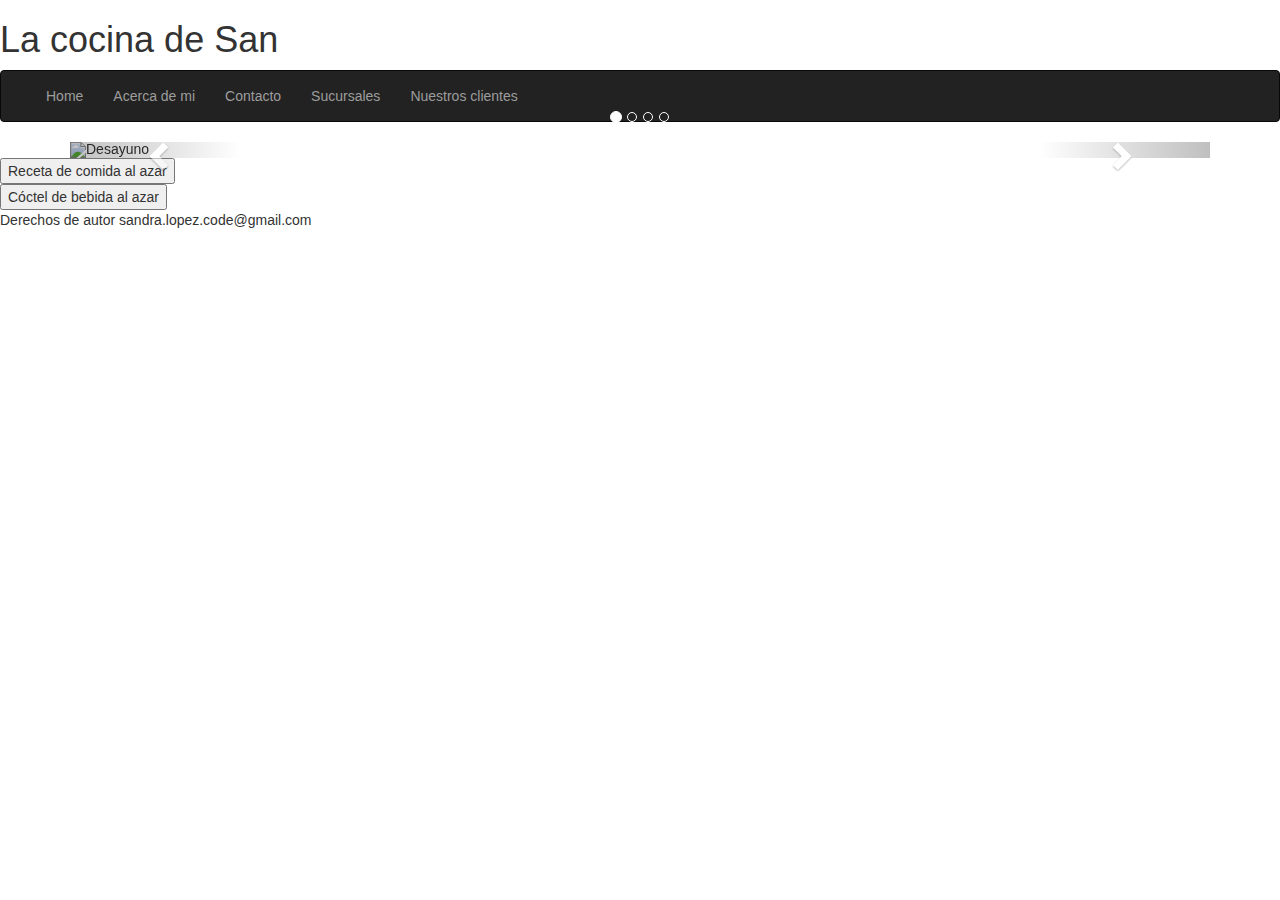
==== index.html @ 908fac97 "Add files via upload" ====
<!DOCTYPE html>
<html lang="en">

<head>
  <meta charset="UTF-8">
  <meta name="viewport" content="width=device-width, initial-scale=1.0">

  <!-- relacionar con el archivo descargado de favicon -->
  <link rel="apple-touch-icon" sizes="180x180" href="./imagenes/favicon_io/apple-touch-icon.png">
  <link rel="icon" type="image/png" sizes="32x32" href="./imagenes/favicon_io/favicon-32x32.png">
  <link rel="icon" type="image/png" sizes="16x16" href="./imagenes/favicon_io/favicon-16x16.png">
  <link rel="manifest" href="/site.webmanifest">

  <!-- relacionar con css bootstrap 
  https://www.w3schools.com/bootstrap/tryit.asp?filename=trybs_navbar_collapse 
  -->
  <link rel="stylesheet" href="https://maxcdn.bootstrapcdn.com/bootstrap/3.4.1/css/bootstrap.min.css">
  <script src="https://ajax.googleapis.com/ajax/libs/jquery/3.7.1/jquery.min.js"></script>
  <script src="https://maxcdn.bootstrapcdn.com/bootstrap/3.4.1/js/bootstrap.min.js"></script>
  <link rel="preconnect" href="https://fonts.googleapis.com">
  <link rel="preconnect" href="https://fonts.gstatic.com" crossorigin>
  <link
    href="https://fonts.googleapis.com/css2?family=Arsenal+SC:ital,wght@0,400;0,700;1,400;1,700&family=Edu+AU+VIC+WA+NT+Hand:wght@400..700&family=Kanit:ital,wght@0,100;0,200;0,300;0,400;0,500;0,600;0,700;0,800;0,900;1,100;1,200;1,300;1,400;1,500;1,600;1,700;1,800;1,900&family=Oswald:wght@200..700&family=Pacifico&family=Quicksand:wght@300..700&family=Song+Myung&family=Victor+Mono:ital,wght@0,100..700;1,100..700&display=swap"
    rel="stylesheet">
  <!-- relacionar el archivo html con el archivo css -->
  <link rel="stylesheet" href="./css/prin-55.css">
  <!-- registrarse en fontawesome y te envia la siguiente linea para los iconos-->
  <script src="https://kit.fontawesome.com/e15e8c34af.js" crossorigin="anonymous"></script>
  <title>Que Chulada!</title>
</head>

<body onload="googleTranslateElementInit();">


  <script>
    function googleTranslateElementInit() {
      new google.translate.TranslateElement(
        { pageLanguage: 'en' },
        'google_translate_element'
      );
    }
  </script>
  <script src="http://translate.google.com/translate_a/element.js?cb=googleTranslateElementInit"></script>


  <header>
    <h1>La cocina de San</h1>
    <div id="google_translate_element"></div>
    <!-- INICIO BARRA DE NAVEGACIÓN CON CSS BOOTSTRAP 
https://www.w3schools.com/bootstrap/tryit.asp?filename=trybs_navbar_collapse 
-->
    <nav class="navbar navbar-inverse">
      <div class="container-fluid">
        <div class="navbar-header">
          <button type="button" class="navbar-toggle" data-toggle="collapse" data-target="#myNavbar">
            <span class="icon-bar"></span>
            <span class="icon-bar"></span>
            <span class="icon-bar"></span>
          </button>

        </div>
        <div class="collapse navbar-collapse" id="myNavbar">
          <ul class="nav navbar-nav">
            <li><a href="index.html">Home</a></li>
            <li><a href="./html/acercade.html">Acerca de mi</a></li>
            <li><a href="./html/contacto.html">Contacto</a></li>
            <li><a href="./html/sucursales.html">Sucursales</a></li>
            <li><a href="./html/nuestrosclientes.html">Nuestros clientes</a></li>
          </ul> 
        </div>
      </div>
    </nav>
    <!-- FIN BARRA DE NAVEGACIÓN CON CSS BOOTSTRAP -->
  </header>


  <!-- INICIO CARRUSEL CSS BOOTSTRAP 
https://www.w3schools.com/bootstrap/tryit.asp?filename=trybs_carousel&stacked=h
-->
  <div class="container">
    <!-- <h2>Carousel Example</h2>  -->
    <div id="myCarousel" class="carousel slide" data-ride="carousel">
      <!-- Indicadores de diapositivas -->
      <ol class="carousel-indicators">
        <li data-target="#myCarousel" data-slide-to="0" class="active"></li>
        <li data-target="#myCarousel" data-slide-to="1"></li>
        <li data-target="#myCarousel" data-slide-to="2"></li>
        <li data-target="#myCarousel" data-slide-to="2"></li>
      </ol>

      <!-- imagenes para las diapositivas -->
      <div class="carousel-inner">
        <div class="item active">
          <img src="./imagenes/carrusel-desayuno .jpg" alt="Desayuno" style="width:100%;">
          <div class="carousel-caption">
            <h2 class="carrusel-h2">
              <center>Desayuno</center>
              <h2>
                <h3 class="carrusel-p">
                  <center>Para un comienzo bien Power!</center>
                </h3>
          </div>
        </div>

        <div class="item">
          <img src="./imagenes/carrusel-almuerzo .jpg" alt="Almuerzo" style="width:100%;">
          <div class="carousel-caption">
            <h2 class="carrusel-h2">
              <center>Almuerzo</center>
            </h2>
            <h3 class="carrusel-p">
              <center>La felicidad, es compartir con amigos</center>
            </h3>
          </div>
        </div>

        <div class="item">
          <img src="./imagenes/carrusel-cena .jpg" alt="Cena" style="width:100%;">
          <div class="carousel-caption">
            <h2 class="carrusel-h2">
              <center>Cena</center>
              <h2>
                <h3 class="carrusel-p">
                  <center>Algo tranqui</center>
                </h3>
          </div>
        </div>

        <div class="item">
          <img src="./imagenes/carrusel-especialidades-y-postres .jpg" alt="Momentos dulces" style="width:100%;">
          <div class="carousel-caption">
            <h2 class="carrusel-h2">
              <center>Especialdades y postres</center>
              <h2>
                <h3 class="carrusel-p">
                  <center>Momentos dulces</center>
                </h3>
          </div>
        </div>
      </div>

      <!-- controles del carrusel de derecha e izquierda -->
      <a class="left carousel-control" href="#myCarousel" data-slide="prev">
        <span class="glyphicon glyphicon-chevron-left"></span>
        <span class="sr-only">Previous</span>
      </a>
      <a class="right carousel-control" href="#myCarousel" data-slide="next">
        <span class="glyphicon glyphicon-chevron-right"></span>
        <span class="sr-only">Next</span>
      </a>
    </div>
  </div>
  <!-- FIN CARRUSEL CSS BOOTSTRAP -->

  <!-- INICIO GALERIA DE RECETAS IMPORTADAS DESDE UNA API -->
  <!-- Galeria de recetas comida -->
  <!-- https://www.themealdb.com/api.php
  Busque una única comida aleatoria
www.themealdb.com/api/json/v1/1/random.php
  -->
  <section class="seccion-receta-comida">
    <button class="menu-enlace" onclick="invocarApiComidas()">Receta de comida al azar</button>
    <div class="contenedor-comida" id="contenedor-comida">
      <!-- 
  <div class="img-descripcion">
      <div class="receta-img">
             <img src=${obj.strMealThumb} alt="" >
      </div>
      <div class="receta-titulo-texto">
             <h2>${obj.strMeal}</h2>
            <p>${obj.strInstructions}</p>
      </div>
 </div>

-->
    </div>
  </section>

  <!-- Galeria de recetas bebidas -->
  <section class="seccion-receta-bebidas">
    <button class="menu-enlace" onclick="invocarApiBebidas()">Cóctel de bebida al azar</button>
    <div class="contenedor-bebidas" id="contenedor-bebidas">

      <!--  <div class="receta-img">
        <img src="imagenes/panqueques .jpg" alt="panqueque con dulce de leche" width="500">
      </div>
      <div class="coctel-titulo-texto">
        <h5>Receta del día: Panqueques con dulce de leche</h5>
        
        <p>El paso a paso:</p>
      </div>

      <iframe src="" frameborder="0"></iframe>
 -->
    </div>
  </section>

  <!-- FIN GALERIA DE RECETAS TRAIDAS DESDE UNA API-->

  <!-- 
 Lista de ingredientes 
<thead>
  <tr> <!-- inicio fila 1 
            <th>
                      
            </th>
            <th> <!-- th = t head 
                      Ingrediente
            </th>
            <th>
                      Cantidad
            </th>
  </tr><!-- fin fila 1
</thead>
<!-- PARTE DE LOS DATOS: tbody 
<tbody>
  <tr><!-- inicio fila 2 
            <td> <!-- td = t datos 
                      td_Columna1 IDOLO EN LLAMAS
            </td>
            <td>
                      td_Columna2 $13.900,0
            </td>
            <td>
                      <input value="1">
  
            </td>
            <td>
                      td_Columna4 $13.900,0
            </td>
  </tr><!-- fin fila 2 
  <tr><!-- inicio fila 3 
            <td> <!-- (..) dos puntos para salir de la carpeta actual, barra (/) para ingresar a otra carpetaa 
                      <img src="../imgs/vida .jpg" alt="libro-llamas" wh>
            </td>
            <td> <!-- td = t datos 
                      td_Columna1 EL ENCANTO DE LA VIDA
            </td>
            <td>
                      td_Columna2 $13.900,0
            </td>
            <td>
                      <input value="1">
  
            </td>
            <td>
                      td_Columna4 $13.900,0
            </td>
  </tr><!-- fin fila 3 
</tbody>
<tfoot>
  <tr><!-- inicio fila 4 
            <td colspan="4"></td>
            <td colspan="1"> <!-- atributo colspan = expande el td "tantas" columnas hacia la derecha. 
                      $27.800,00
            </td>
  </tr><!-- fin fila 4 
</tfoot>
</table>  -->






  <footer>
    <!-- iconos y hipervinculos -->
    <a class="redsoc" href="https://www.twitter.com" target="_blank"> <i class="fa fa-twitter"
        aria-hidden="true"></i></a>
    <a class="redsoc" href="https://www.facebook.com" target="_blank"> <i class="fa fa-facebook"
        aria-hidden="true"></i></a>
    <a class="redsoc" href="https://www.pinterest" target="_blank"> <i class="fa fa-pinterest"
        aria-hidden="true"></i></a>
    <a class="redsoc" href="https://www.instagram.com" target="_blank"> <i class="fa fa-instagram"
        aria-hidden="true"></i></a>
    <a class="redsoc" href="https://www.linkedin.com" target="_blank"> <i class="fa fa-linkedin"
        aria-hidden="true"></i></a>

    <P>Derechos de autor sandra.lopez.code@gmail.com</P>

  </footer>


  <!-- relacionar archivo html con js -->
  <script src="./js/fech_apis.js"></script>
</body>

</html>
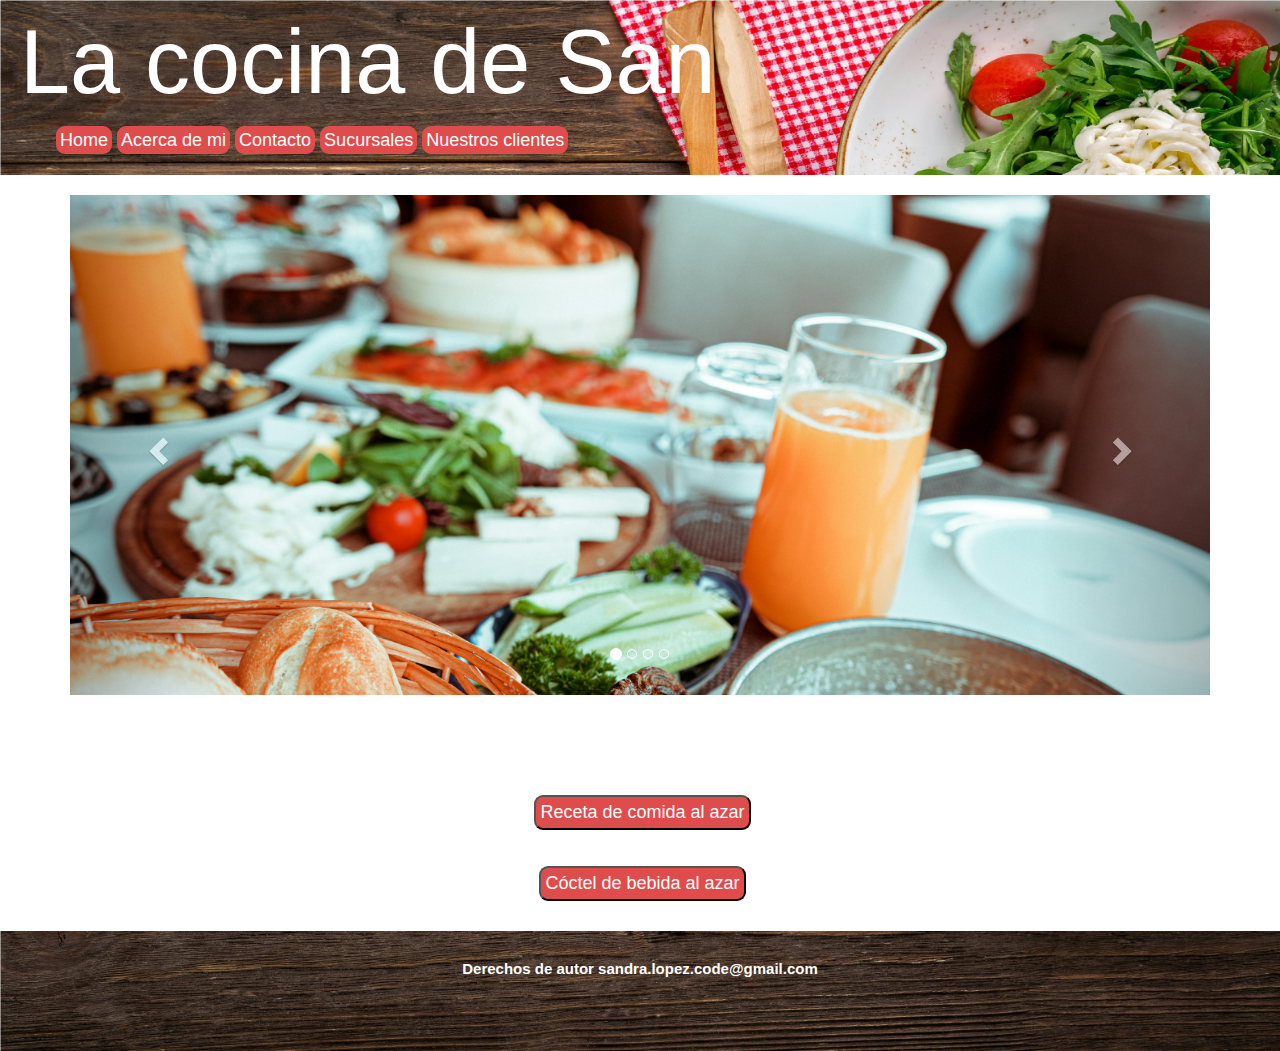
==== commit c9857bf3: "--" ====
--- a/index.html
+++ b/index.html
@@ -26,7 +26,7 @@
   <link rel="stylesheet" href="./css/prin-55.css">
   <!-- registrarse en fontawesome y te envia la siguiente linea para los iconos-->
   <script src="https://kit.fontawesome.com/e15e8c34af.js" crossorigin="anonymous"></script>
-  <title>Que Chulada!</title>
+  <title>Que Chulada!----</title>
 </head>
 
 <body onload="googleTranslateElementInit();">
--- a/css/prin-55.css
+++ b/css/prin-55.css
@@ -0,0 +1,20 @@
+@import url(prin2-54.css);
+@import url(diges-77.css);
+
+
+* {
+    margin: 0;
+    padding: 0;
+    font-family: Verdana, Geneva, Tahoma, sans-serif;
+}
+
+body {
+    overflow-x: hidden;
+}
+
+.quicksand-ingredientes {
+    font-family: "Quicksand", sans-serif;
+    font-optical-sizing: auto;
+    font-weight: 400;
+    font-style: normal;
+  }
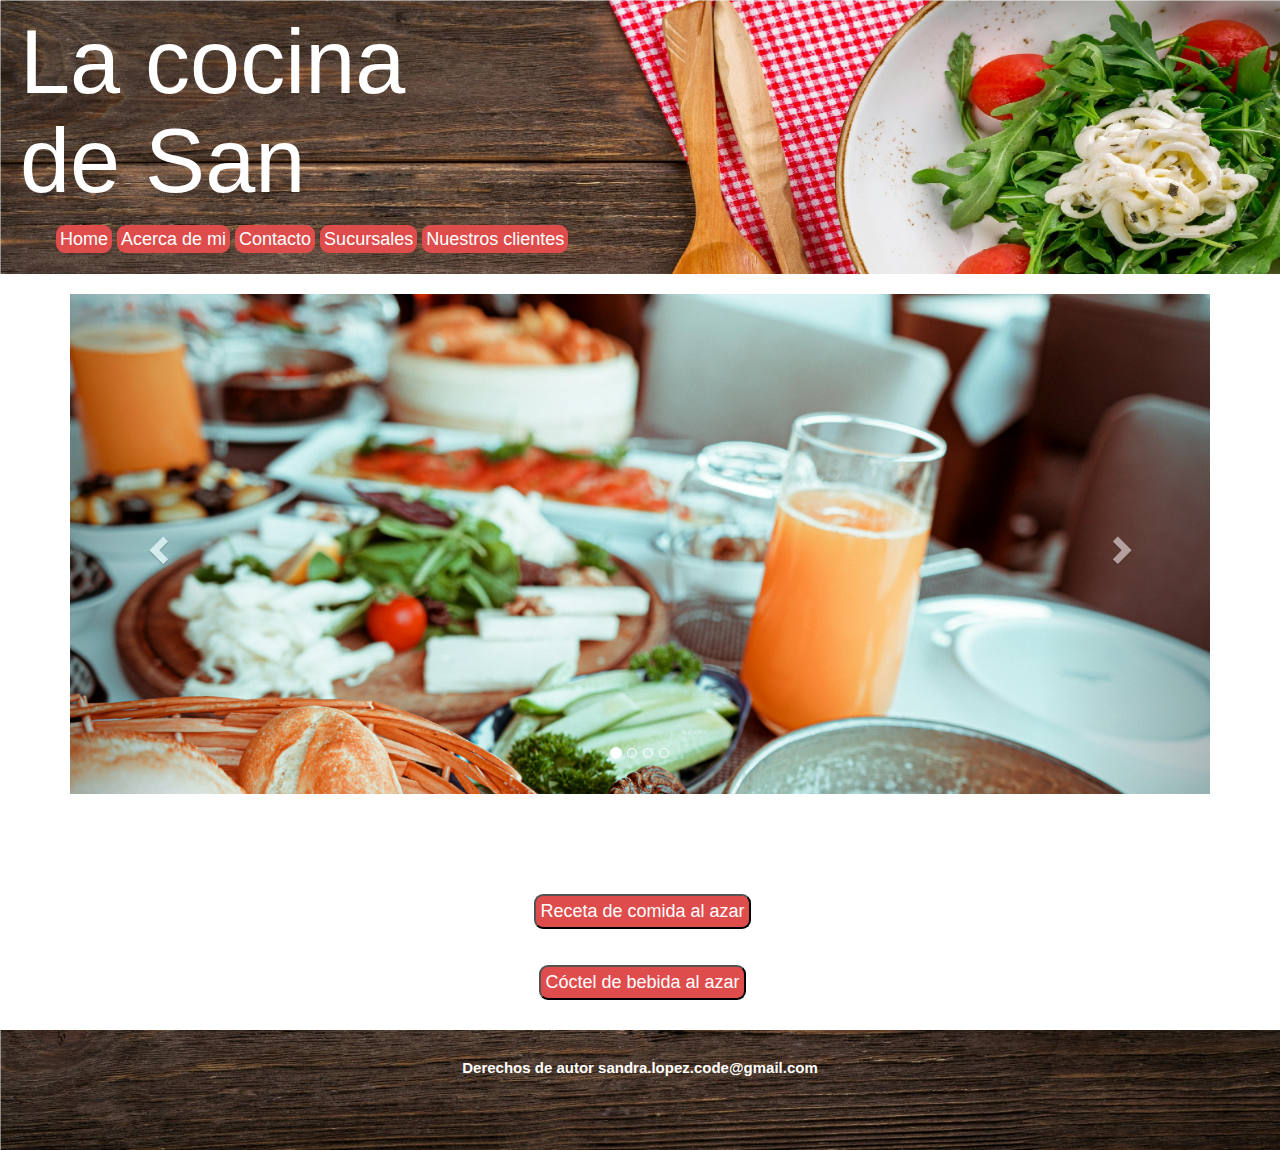
==== commit c4ae70f1: "-" ====
--- a/index.html
+++ b/index.html
@@ -40,12 +40,14 @@
       );
     }
   </script>
-  <script src="http://translate.google.com/translate_a/element.js?cb=googleTranslateElementInit"></script>
+  
 
 
   <header>
-    <h1>La cocina de San</h1>
+    <div>
+    <h1>La cocina <br> de San</h1>
     <div id="google_translate_element"></div>
+    </div>
     <!-- INICIO BARRA DE NAVEGACIÓN CON CSS BOOTSTRAP 
 https://www.w3schools.com/bootstrap/tryit.asp?filename=trybs_navbar_collapse 
 -->
@@ -283,6 +285,7 @@
 
   <!-- relacionar archivo html con js -->
   <script src="./js/fech_apis.js"></script>
+  <script src="http://translate.google.com/translate_a/element.js?cb=googleTranslateElementInit"></script>
 </body>
 
 </html>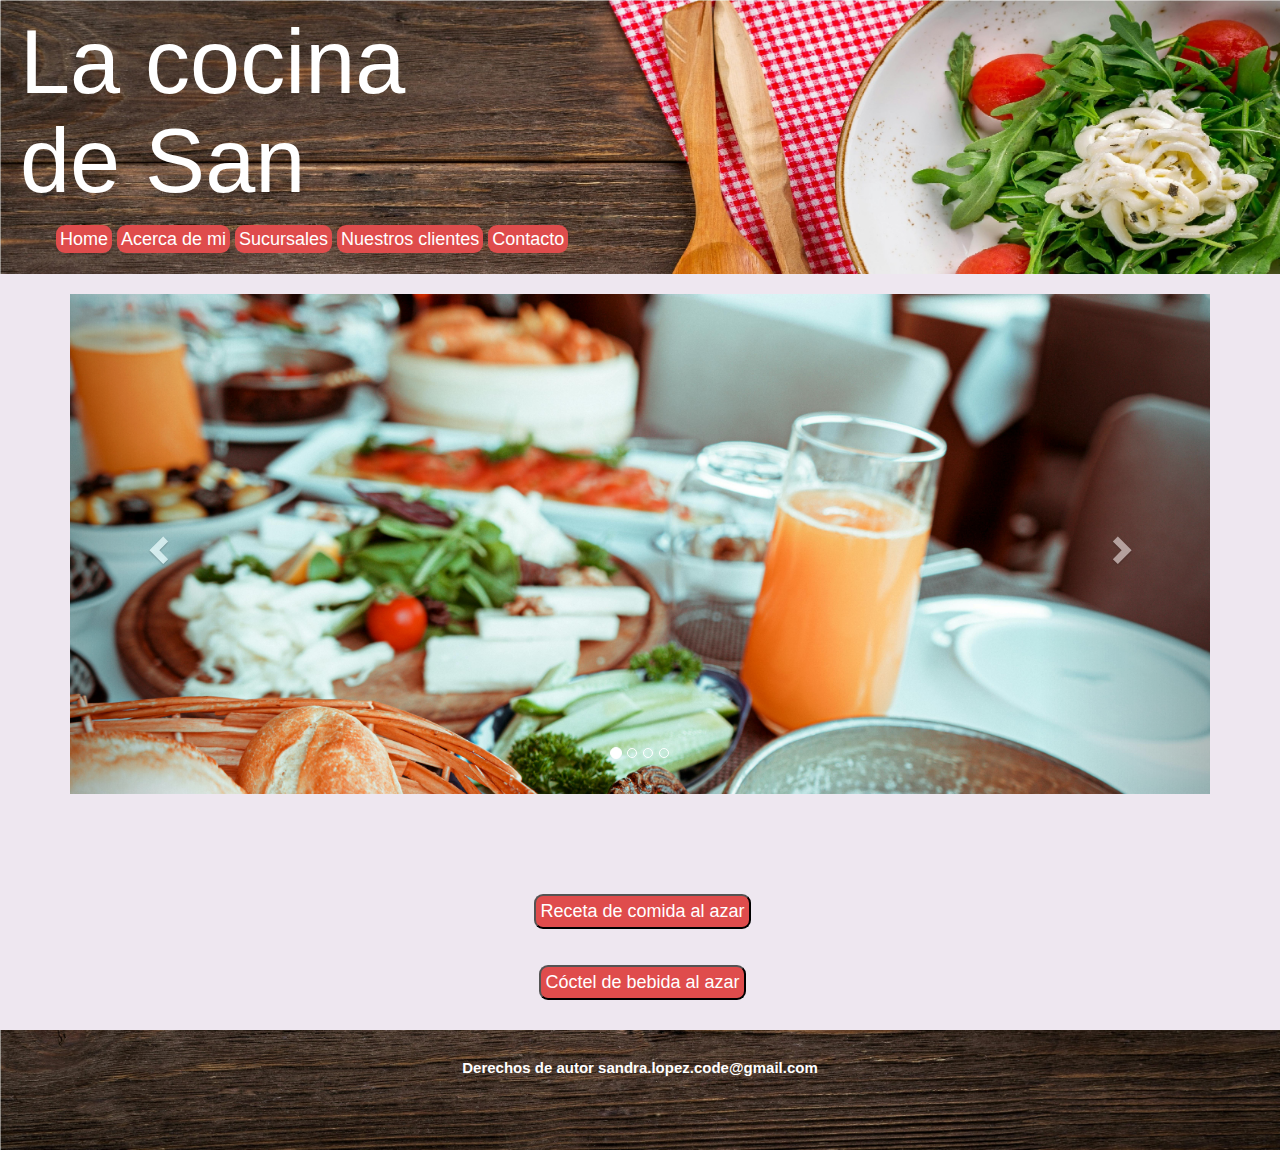
==== commit 37d89418: "hec" ====
--- a/index.html
+++ b/index.html
@@ -40,13 +40,13 @@
       );
     }
   </script>
-  
+
 
 
   <header>
     <div>
-    <h1>La cocina <br> de San</h1>
-    <div id="google_translate_element"></div>
+      <h1>La cocina <br> de San</h1>
+      <div id="google_translate_element"></div>
     </div>
     <!-- INICIO BARRA DE NAVEGACIÓN CON CSS BOOTSTRAP 
 https://www.w3schools.com/bootstrap/tryit.asp?filename=trybs_navbar_collapse 
@@ -65,10 +65,10 @@
           <ul class="nav navbar-nav">
             <li><a href="index.html">Home</a></li>
             <li><a href="./html/acercade.html">Acerca de mi</a></li>
-            <li><a href="./html/contacto.html">Contacto</a></li>
             <li><a href="./html/sucursales.html">Sucursales</a></li>
             <li><a href="./html/nuestrosclientes.html">Nuestros clientes</a></li>
-          </ul> 
+            <li><a href="./html/contacto.html">Contacto</a></li>
+          </ul>
         </div>
       </div>
     </nav>
--- a/css/prin-55.css
+++ b/css/prin-55.css
@@ -9,6 +9,7 @@
 }
 
 body {
+    background-color: #eee7f0;
     overflow-x: hidden;
 }
 
@@ -17,4 +18,4 @@
     font-optical-sizing: auto;
     font-weight: 400;
     font-style: normal;
-  }
+}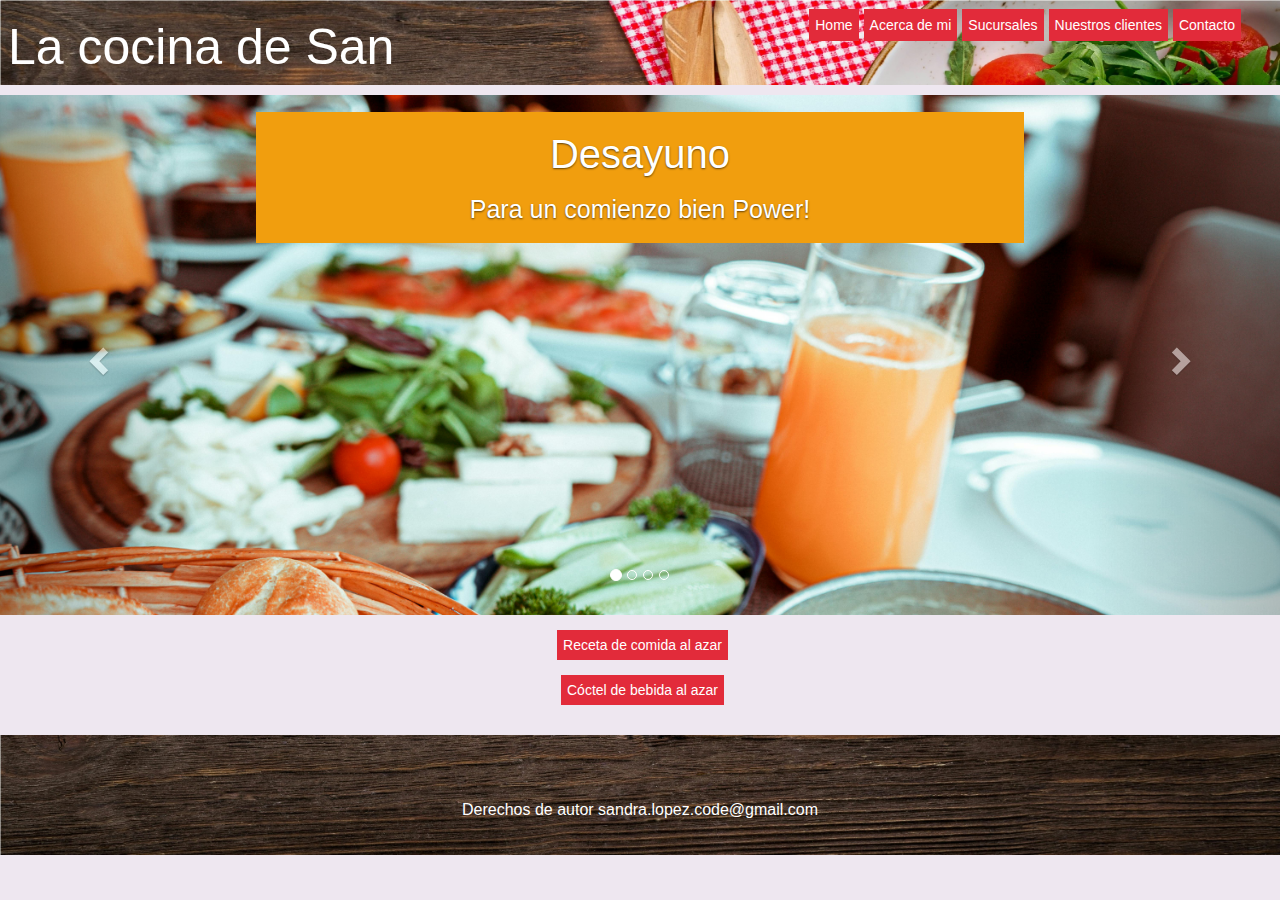
==== commit 344d0d24: "scu" ====
--- a/index.html
+++ b/index.html
@@ -45,7 +45,7 @@
 
   <header>
     <div>
-      <h1>La cocina <br> de San</h1>
+      <h1>La cocina de San</h1>
       <div id="google_translate_element"></div>
     </div>
     <!-- INICIO BARRA DE NAVEGACIÓN CON CSS BOOTSTRAP 
@@ -163,18 +163,7 @@
   <section class="seccion-receta-comida">
     <button class="menu-enlace" onclick="invocarApiComidas()">Receta de comida al azar</button>
     <div class="contenedor-comida" id="contenedor-comida">
-      <!-- 
-  <div class="img-descripcion">
-      <div class="receta-img">
-             <img src=${obj.strMealThumb} alt="" >
-      </div>
-      <div class="receta-titulo-texto">
-             <h2>${obj.strMeal}</h2>
-            <p>${obj.strInstructions}</p>
-      </div>
- </div>
-
--->
+
     </div>
   </section>
 
@@ -182,102 +171,22 @@
   <section class="seccion-receta-bebidas">
     <button class="menu-enlace" onclick="invocarApiBebidas()">Cóctel de bebida al azar</button>
     <div class="contenedor-bebidas" id="contenedor-bebidas">
-
-      <!--  <div class="receta-img">
-        <img src="imagenes/panqueques .jpg" alt="panqueque con dulce de leche" width="500">
-      </div>
-      <div class="coctel-titulo-texto">
-        <h5>Receta del día: Panqueques con dulce de leche</h5>
-        
-        <p>El paso a paso:</p>
-      </div>
-
-      <iframe src="" frameborder="0"></iframe>
- -->
     </div>
   </section>
 
-  <!-- FIN GALERIA DE RECETAS TRAIDAS DESDE UNA API-->
-
-  <!-- 
- Lista de ingredientes 
-<thead>
-  <tr> <!-- inicio fila 1 
-            <th>
-                      
-            </th>
-            <th> <!-- th = t head 
-                      Ingrediente
-            </th>
-            <th>
-                      Cantidad
-            </th>
-  </tr><!-- fin fila 1
-</thead>
-<!-- PARTE DE LOS DATOS: tbody 
-<tbody>
-  <tr><!-- inicio fila 2 
-            <td> <!-- td = t datos 
-                      td_Columna1 IDOLO EN LLAMAS
-            </td>
-            <td>
-                      td_Columna2 $13.900,0
-            </td>
-            <td>
-                      <input value="1">
-  
-            </td>
-            <td>
-                      td_Columna4 $13.900,0
-            </td>
-  </tr><!-- fin fila 2 
-  <tr><!-- inicio fila 3 
-            <td> <!-- (..) dos puntos para salir de la carpeta actual, barra (/) para ingresar a otra carpetaa 
-                      <img src="../imgs/vida .jpg" alt="libro-llamas" wh>
-            </td>
-            <td> <!-- td = t datos 
-                      td_Columna1 EL ENCANTO DE LA VIDA
-            </td>
-            <td>
-                      td_Columna2 $13.900,0
-            </td>
-            <td>
-                      <input value="1">
-  
-            </td>
-            <td>
-                      td_Columna4 $13.900,0
-            </td>
-  </tr><!-- fin fila 3 
-</tbody>
-<tfoot>
-  <tr><!-- inicio fila 4 
-            <td colspan="4"></td>
-            <td colspan="1"> <!-- atributo colspan = expande el td "tantas" columnas hacia la derecha. 
-                      $27.800,00
-            </td>
-  </tr><!-- fin fila 4 
-</tfoot>
-</table>  -->
-
-
-
-
-
-
   <footer>
-    <!-- iconos y hipervinculos -->
-    <a class="redsoc" href="https://www.twitter.com" target="_blank"> <i class="fa fa-twitter"
-        aria-hidden="true"></i></a>
-    <a class="redsoc" href="https://www.facebook.com" target="_blank"> <i class="fa fa-facebook"
-        aria-hidden="true"></i></a>
-    <a class="redsoc" href="https://www.pinterest" target="_blank"> <i class="fa fa-pinterest"
-        aria-hidden="true"></i></a>
-    <a class="redsoc" href="https://www.instagram.com" target="_blank"> <i class="fa fa-instagram"
-        aria-hidden="true"></i></a>
-    <a class="redsoc" href="https://www.linkedin.com" target="_blank"> <i class="fa fa-linkedin"
-        aria-hidden="true"></i></a>
-
+    <div class="ico-hiper"> 
+      <a class="redsoc" href="https://www.twitter.com" target="_blank"> <i class="fa fa-twitter"
+          aria-hidden="true"></i></a>
+      <a class="redsoc" href="https://www.facebook.com" target="_blank"> <i class="fa fa-facebook"
+          aria-hidden="true"></i></a>
+      <a class="redsoc" href="https://www.pinterest" target="_blank"> <i class="fa fa-pinterest"
+          aria-hidden="true"></i></a>
+      <a class="redsoc" href="https://www.instagram.com" target="_blank"> <i class="fa fa-instagram"
+          aria-hidden="true"></i></a>
+      <a class="redsoc" href="https://www.linkedin.com" target="_blank"> <i class="fa fa-linkedin"
+          aria-hidden="true"></i></a>
+    </div>
     <P>Derechos de autor sandra.lopez.code@gmail.com</P>
 
   </footer>
